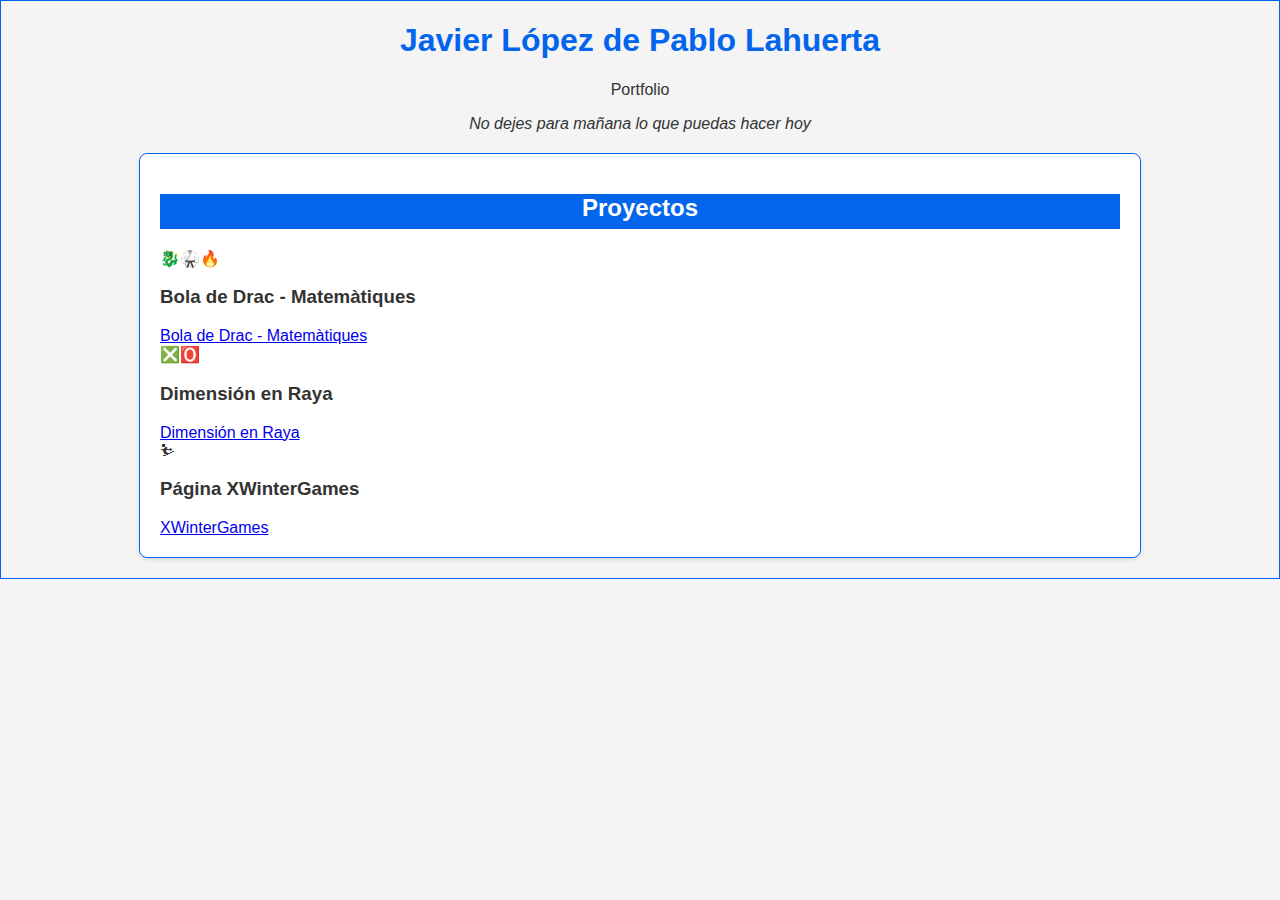
==== portfolio.html @ 47957aa6 "Creacio portfolio" ====
<!DOCTYPE html>
<html lang="en">
<head>
    <meta charset="UTF-8">
    <meta name="viewport" content="width=device-width, initial-scale=1.0">
    <title>Javier lópez de Pablo Lahuerta - Portfolio</title>
    <link rel="stylesheet" href="CSS/estiloPortfolio.css">
</head>
<body>
    <header>
        <h1>Javier López de Pablo Lahuerta</h1>
        <p>Portfolio</p>
        <cite>No dejes para mañana lo que puedas hacer hoy</cite>
    </header>
    <section id="projects">
        <h2>Proyectos</h2>
        <div class="projects-container">
            <div class="project">
                <span>🐉🥋🔥</span>
                <h3>Bola de Drac - Matemàtiques</h3>
                <a href="https://gitlab.com/programacio6724904/bloc-1/boladedrac-matematiques">Bola de Drac - Matemàtiques</a>
            </div>
            <div class="project">
                <span>❎🅾️</span>
                <h3>Dimensión en Raya</h3>
                <a href="https://gitlab.com/entregas-prog-2023/javi-lopez/act18-3enraya">Dimensión en Raya</a>
            </div>
            <div class="project">
                <span>⛷</span>
                <h3>Página XWinterGames</h3>
                <a href="https://github.com/amiguetes/ud02a02-Xaviereet.git">XWinterGames</a>
            </div>
            
        </div>
    </section>


</body>
</html>
---- CSS/estiloPortfolio.css ----
body {
    font-family: Arial, sans-serif;
    margin: 0;
    padding: 0;
    background-color: #f4f4f4;
    color: #333;
    border: 1px solid var(--main-color);
}

:root {
    --main-color: #0364ec;
}

header, section, footer {
    margin: 20px auto;
    width: 80%;
    max-width: 960px;
}

header {
    text-align: center;
}

h1 {
    color: var(--main-color);
}

h2 {
    border-bottom: 2px solid var(--main-color);
    padding-bottom: 5px;
    background-color: #0364ec;
    text-align: center;
    color: #fff;
}

section {
    background-color: #fff;
    padding: 20px;
    border-radius: 8px;
    box-shadow: 0 2px 4px rgba(0,0,0,0.1);
    margin-bottom: 20px;
    border: 1px solid var(--main-color);
}

footer {
    text-align: center;
    padding: 20px;
    background-color: var(--main-color);
    color: #fff;
}

footer a{
    color: white;
}

#idiomas {
    background-color: #f4f4f4;
    padding: 20px;
}

.languages-container {
    display: flex;
    flex-wrap: wrap;
    justify-content: space-around;
    gap: 20px;
}

.language {
    display: flex;
    flex-direction: column;
    align-items: center;
    background-color: #fff;
    padding: 20px;
    border-radius: 8px;
    box-shadow: 0 2px 4px rgba(0,0,0,0.1);
    width: 180px;
    text-align: center;
}

.language span {
    font-size: 50px;
    margin-bottom: 10px;
}


#informatica {
    background-color: #f4f4f4;
    padding: 20px;
}

.skills-container {
    display: flex;
    flex-wrap: wrap;
    justify-content: space-around;
    gap: 20px;
}

.skill {
    display: flex;
    flex-direction: column;
    align-items: center;
    background-color: #fff;
    padding: 20px;
    border-radius: 8px;
    box-shadow: 0 2px 4px rgba(0,0,0,0.1);
    width: 180px;
    text-align: center;
}

.skill span {
    font-size: 50px;
    margin-bottom: 10px;
}

#experiencia {
    background-color: #f4f4f4;
    padding: 20px;
}

.experience-container {
    display: flex;
    flex-wrap: wrap;
    justify-content: space-around;
    gap: 20px;
}

.job {
    display: flex;
    flex-direction: column;
    align-items: center;
    background-color: #fff;
    padding: 20px;
    border-radius: 8px;
    box-shadow: 0 2px 4px rgba(0,0,0,0.1);
    width: 250px; /* Ajusta según necesidad */
    text-align: center;
}

.job span {
    font-size: 50px;
    margin-bottom: 10px;
}

#formacion-reglada {
    background-color: #f4f4f4;
    padding: 20px;
}

.education-container {
    display: flex;
    flex-wrap: wrap;
    justify-content: space-around;
    gap: 20px;
}

.degree {
    display: flex;
    flex-direction: column;
    align-items: center;
    background-color: #fff;
    padding: 20px;
    border-radius: 8px;
    box-shadow: 0 2px 4px rgba(0,0,0,0.1);
    width: 250px; /* Ajuste según necesidad */
    text-align: center;
}

.degree span {
    font-size: 50px;
    margin-bottom: 10px;
}

#formacion-complementaria {
    background-color: #f4f4f4;
    padding: 20px;
}

.courses-container {
    display: flex;
    flex-wrap: wrap;
    justify-content: space-around;
    gap: 20px;
}

.course {
    display: flex;
    flex-direction: column;
    align-items: center;
    background-color: #fff;
    padding: 20px;
    border-radius: 8px;
    box-shadow: 0 2px 4px rgba(0,0,0,0.1);
    width: 250px; /* Ajuste según necesidad */
    text-align: center;
}

.course span {
    font-size: 50px;
    margin-bottom: 10px;
}
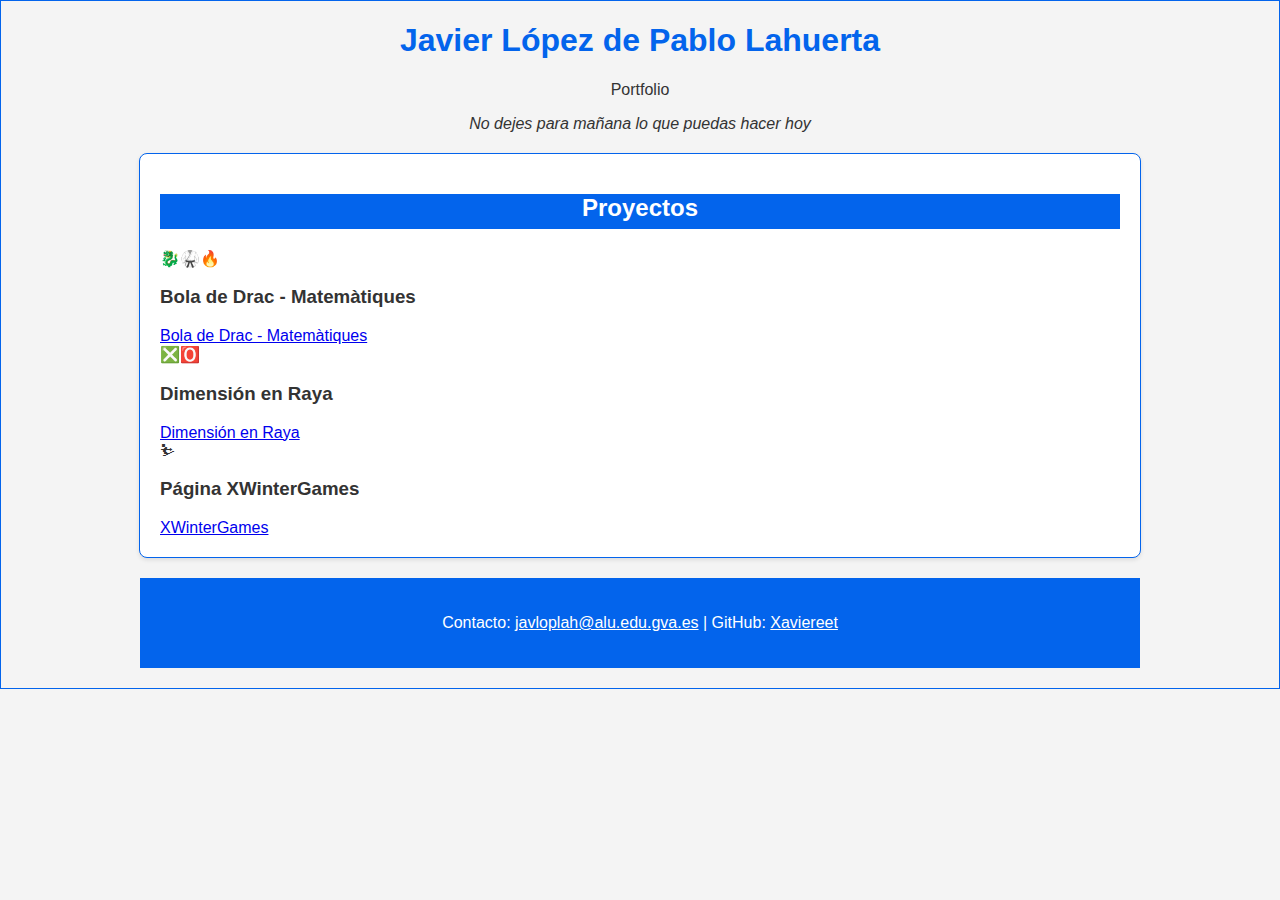
==== commit 86a090f0: "Agregar footer a portfolio y intentar que salgan las flex" ====
--- a/portfolio.html
+++ b/portfolio.html
@@ -30,10 +30,11 @@
                 <h3>Página XWinterGames</h3>
                 <a href="https://github.com/amiguetes/ud02a02-Xaviereet.git">XWinterGames</a>
             </div>
-            
         </div>
     </section>
-
+    <footer>
+        <p>Contacto: <a href="mailto:javloplah@alu.edu.gva.es">javloplah@alu.edu.gva.es</a> | GitHub: <a href="https://github.com/xaviereet/">Xaviereet</a></p>
+    </footer>
 
 </body>
 </html>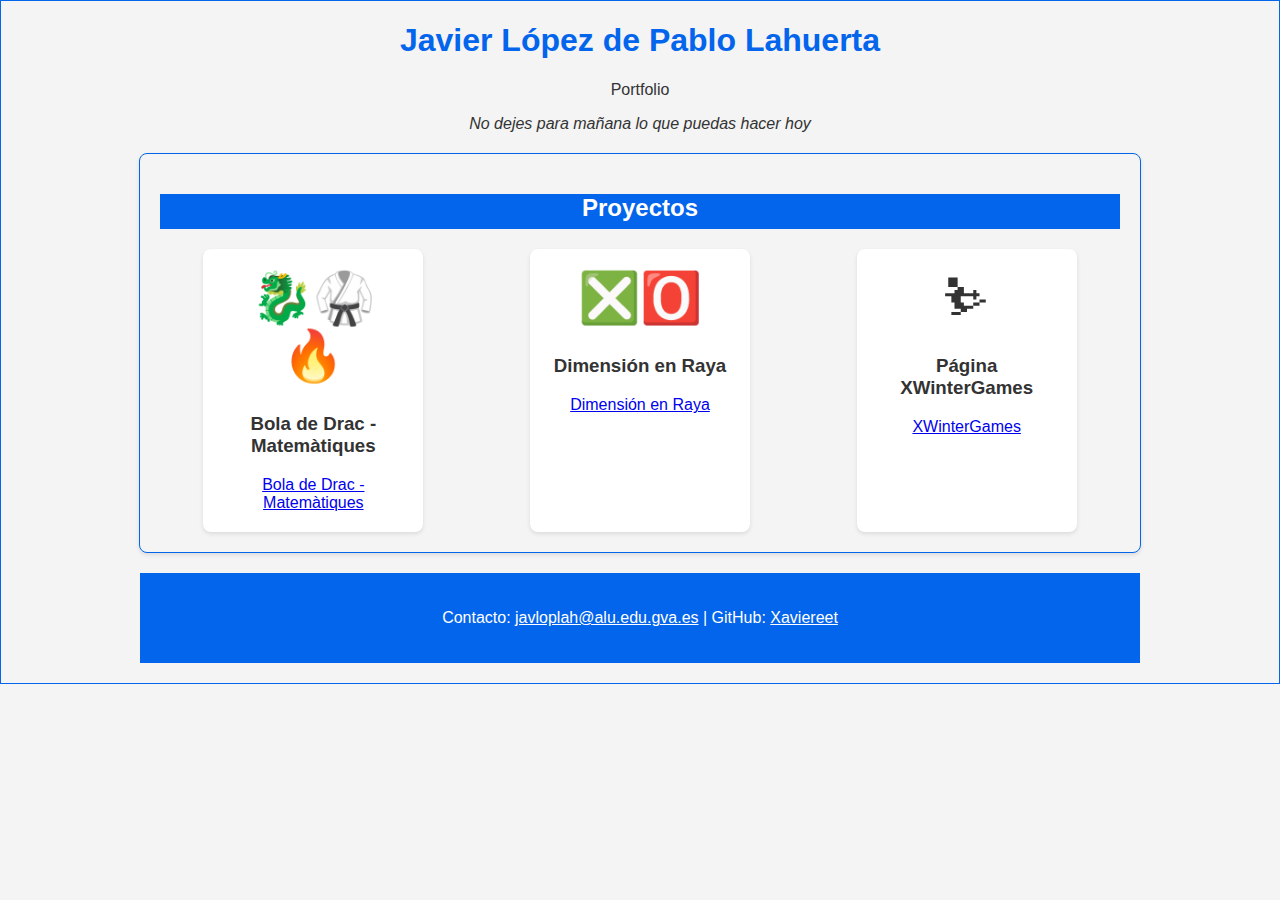
==== commit f4d5bff4: "Cambiar enllaç de WinterXGames" ====
--- a/portfolio.html
+++ b/portfolio.html
@@ -28,7 +28,7 @@
             <div class="project">
                 <span>⛷</span>
                 <h3>Página XWinterGames</h3>
-                <a href="https://github.com/amiguetes/ud02a02-Xaviereet.git">XWinterGames</a>
+                <a href="https://github.com/Xaviereet/llenguatges-UD04A02.git">XWinterGames</a>
             </div>
         </div>
     </section>
--- a/CSS/estiloPortfolio.css
+++ b/CSS/estiloPortfolio.css
@@ -53,19 +53,19 @@
     color: white;
 }
 
-#idiomas {
+#projects {
     background-color: #f4f4f4;
     padding: 20px;
 }
 
-.languages-container {
+.projects-container {
     display: flex;
     flex-wrap: wrap;
     justify-content: space-around;
     gap: 20px;
 }
 
-.language {
+.project {
     display: flex;
     flex-direction: column;
     align-items: center;
@@ -77,124 +77,7 @@
     text-align: center;
 }
 
-.language span {
+.project span {
     font-size: 50px;
     margin-bottom: 10px;
 }
-
-
-#informatica {
-    background-color: #f4f4f4;
-    padding: 20px;
-}
-
-.skills-container {
-    display: flex;
-    flex-wrap: wrap;
-    justify-content: space-around;
-    gap: 20px;
-}
-
-.skill {
-    display: flex;
-    flex-direction: column;
-    align-items: center;
-    background-color: #fff;
-    padding: 20px;
-    border-radius: 8px;
-    box-shadow: 0 2px 4px rgba(0,0,0,0.1);
-    width: 180px;
-    text-align: center;
-}
-
-.skill span {
-    font-size: 50px;
-    margin-bottom: 10px;
-}
-
-#experiencia {
-    background-color: #f4f4f4;
-    padding: 20px;
-}
-
-.experience-container {
-    display: flex;
-    flex-wrap: wrap;
-    justify-content: space-around;
-    gap: 20px;
-}
-
-.job {
-    display: flex;
-    flex-direction: column;
-    align-items: center;
-    background-color: #fff;
-    padding: 20px;
-    border-radius: 8px;
-    box-shadow: 0 2px 4px rgba(0,0,0,0.1);
-    width: 250px; /* Ajusta según necesidad */
-    text-align: center;
-}
-
-.job span {
-    font-size: 50px;
-    margin-bottom: 10px;
-}
-
-#formacion-reglada {
-    background-color: #f4f4f4;
-    padding: 20px;
-}
-
-.education-container {
-    display: flex;
-    flex-wrap: wrap;
-    justify-content: space-around;
-    gap: 20px;
-}
-
-.degree {
-    display: flex;
-    flex-direction: column;
-    align-items: center;
-    background-color: #fff;
-    padding: 20px;
-    border-radius: 8px;
-    box-shadow: 0 2px 4px rgba(0,0,0,0.1);
-    width: 250px; /* Ajuste según necesidad */
-    text-align: center;
-}
-
-.degree span {
-    font-size: 50px;
-    margin-bottom: 10px;
-}
-
-#formacion-complementaria {
-    background-color: #f4f4f4;
-    padding: 20px;
-}
-
-.courses-container {
-    display: flex;
-    flex-wrap: wrap;
-    justify-content: space-around;
-    gap: 20px;
-}
-
-.course {
-    display: flex;
-    flex-direction: column;
-    align-items: center;
-    background-color: #fff;
-    padding: 20px;
-    border-radius: 8px;
-    box-shadow: 0 2px 4px rgba(0,0,0,0.1);
-    width: 250px; /* Ajuste según necesidad */
-    text-align: center;
-}
-
-.course span {
-    font-size: 50px;
-    margin-bottom: 10px;
-}